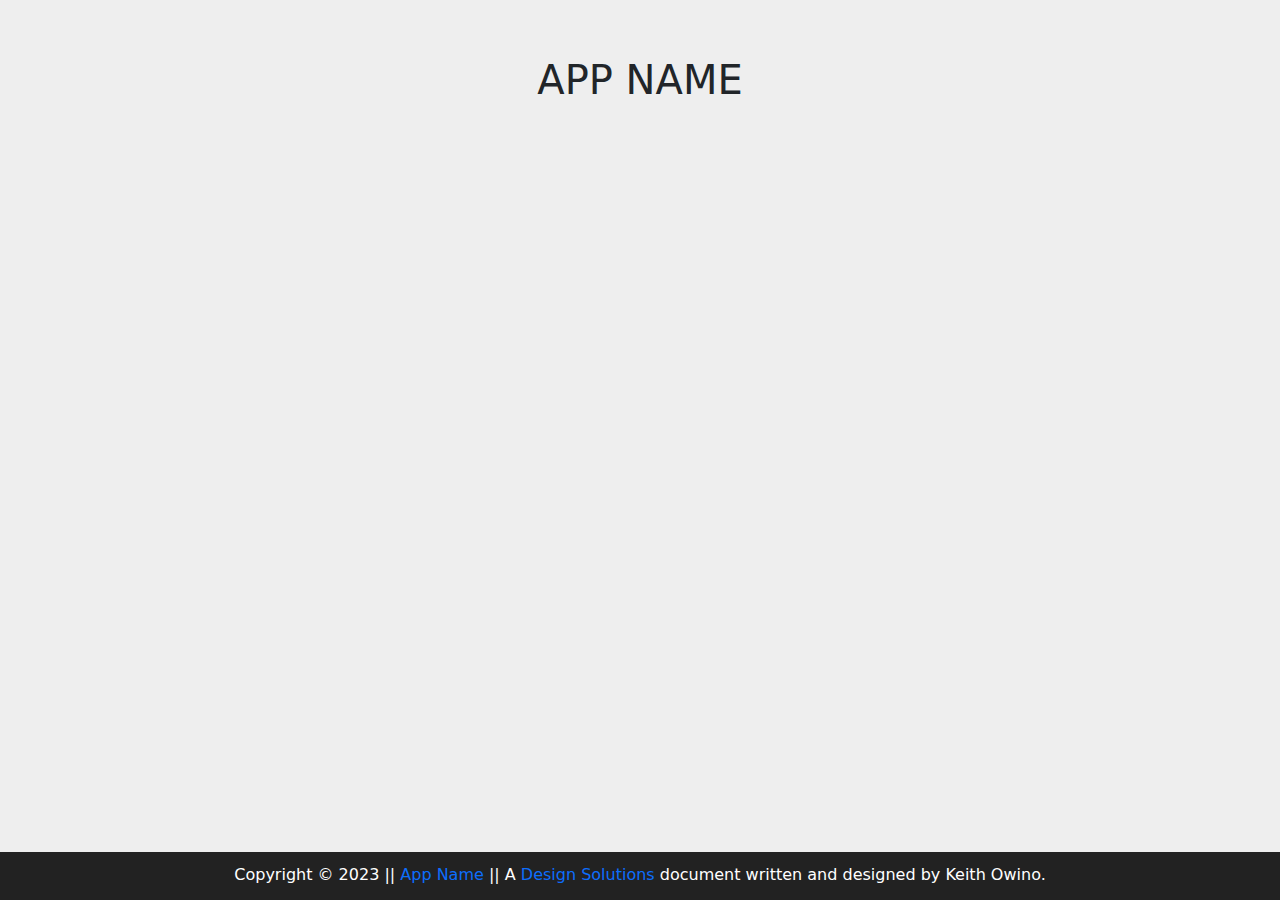
==== projects/odin-recipes/index.html @ 6f3988a5 "Add a LICENCE file, create a new project." ====
<!DOCTYPE html>
<html lang="en">
<head>
    <meta charset="UTF-8">
    <meta name="viewport" content="width=device-width, initial-scale=1.0">
    <meta http-equiv="X-UA-Compatible" content="IE=edge">
    <meta name="Author" content="Keith Owino">
    <meta name="revised" content="18/08/2023">
    <meta name="content" content="text/html">
    <meta name="description" content="This is a template document.">
    <title></title>

    <!-- STYLES -->
    <!-- BOOTSTRAP -->
    <link rel="stylesheet" href="./styles/bootstrap/css/bootstrap-grid.min.css">
    <link rel="stylesheet" href="./styles/bootstrap/css/bootstrap.min.css">
    <!-- MAIN -->
    <link rel="stylesheet" href="./styles/CSS/main-sass-compiler.css">
</head>
<body>
    <div id="clickToGoBackToTop"></div>
    <header>
        <div class="container-fluid">
            <div class="row">
                <div class="col-sm-12">
                    <div class="site-title-wrapper" id="l-title-wrapper">
                        <h1 class="s-t-s l-s-t-s" id="js-s-t-s"></h1>
                    </div>
                </div>
            </div>
        </div>
    </header>
    <main>
    </main>
    <footer>
        <div class="container-fluid">
            <div class="row">
                <div class="col-sm-12">
                    <div class="footnote-wrapper" id="footnote-wrapper">
                        <p class="footer-p" id="footnote">
                            Copyright <span>&copy;</span> 2023 <span class="footer-site-title">|| <a href="#clickToGoBackToTop" class="m-footnote-site-title-ref js-site-title-ref" title="Click to go back to top"></a> ||</span> A <a href="./static/404 template/four ow four.html" target="_blank" rel="noopener noreferrer" class="m-parent-site-ref" title="Parent site">design solutions</a> document written and designed by Keith Owino.
                        </p>
                    </div>
                </div>
            </div>
        </div>
    </footer>

    <!-- SCRIPTS -->
    <!-- BOOTSTRAP -->
    <script src="./styles/bootstrap/js/bootstrap.min.js"></script>
    <!-- MAIN -->
    <script src="scripts/main.js"></script>
</body>
</html>

<!-- 
    OFF CANVAS
    
    <span>
    &clubs;
    &Congruent;
    &equiv;
    &hercon;
    &plus;
    &female;
    &boxv;
    &male;
</span>

-->
---- projects/odin-recipes/styles/CSS/main-sass-compiler.css ----
* {
  margin: 0;
  padding: 0;
  box-sizing: border-box; }

body {
  background-color: #eee; }

footer {
  position: absolute;
  left: 0;
  right: 0;
  bottom: 0;
  height: 3em;
  background-color: #222; }

#footnote-wrapper {
  display: flex; }

#footnote {
  margin: 0.7em auto;
  color: #fff; }

.l-s-t-s {
  line-height: 4em;
  text-transform: uppercase;
  text-align: center; }

.m-footnote-site-title-ref, .m-parent-site-ref {
  text-decoration: none;
  text-transform: capitalize; }
  .m-footnote-site-title-ref:hover, .m-parent-site-ref:hover {
    color: white; }

/*# sourceMappingURL=main-sass-compiler.css.map */
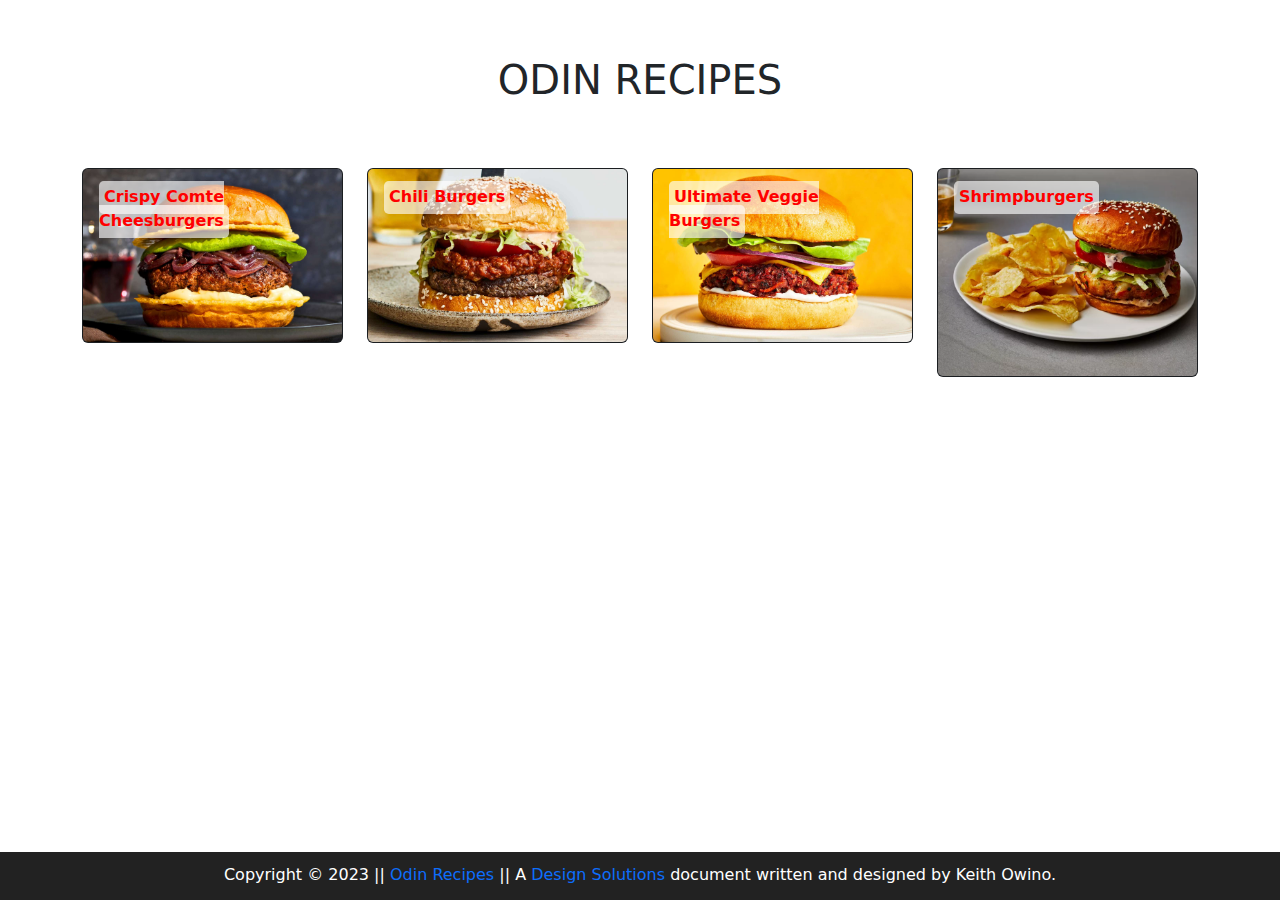
==== commit 0a5c0289: "Add recipe container and it's items" ====
--- a/projects/odin-recipes/index.html
+++ b/projects/odin-recipes/index.html
@@ -16,6 +16,8 @@
     <link rel="stylesheet" href="./styles/bootstrap/css/bootstrap.min.css">
     <!-- MAIN -->
     <link rel="stylesheet" href="./styles/CSS/main-sass-compiler.css">
+
+    <link rel="shortcut icon" href="static/images/site_icon_.svg" type="image/x-icon">
 </head>
 <body>
     <div id="clickToGoBackToTop"></div>
@@ -31,6 +33,42 @@
         </div>
     </header>
     <main>
+        <div class="container">
+            <div class="row">
+                <div class="col-sm-12 col-md-3">
+                    <div class="card text-bg-dark">
+                        <img src="static/images/001-crispy-comte-cheesburgers.jpg" class="card-img" alt="...">
+                        <div class="card-img-overlay">
+                            <a href="" class="m-recipe-ref card-title">crispy comte cheesburgers</a>
+                        </div>
+                    </div>
+                </div>
+                <div class="col-sm-12 col-md-3">
+                    <div class="card text-bg-dark">
+                        <img src="static/images/001-japanese-style-chili-burgers-with-yuzu-mayo.jpg" class="card-img" alt="...">
+                        <div class="card-img-overlay">
+                            <a href="" class="m-recipe-ref card-title">chili burgers</a>
+                        </div>
+                    </div>
+                </div>
+                <div class="col-sm-12 col-md-3">
+                    <div class="card text-bg-dark">
+                        <img src="static/images/001-ultimate-veggie-burgers.jpg" class="card-img" alt="...">
+                        <div class="card-img-overlay">
+                            <a href="" class="m-recipe-ref card-title">ultimate veggie burgers</a>
+                        </div>
+                    </div>
+                </div>
+                <div class="col-sm-12 col-md-3">
+                    <div class="card text-bg-dark">
+                        <img src="static/images/005-shrimpburgers.webp" class="card-img" alt="...">
+                        <div class="card-img-overlay">
+                            <a href="" class="m-recipe-ref card-title">shrimpburgers</a>
+                        </div>
+                    </div>
+                </div>
+            </div>
+        </div>
     </main>
     <footer>
         <div class="container-fluid">
--- a/projects/odin-recipes/styles/CSS/main-sass-compiler.css
+++ b/projects/odin-recipes/styles/CSS/main-sass-compiler.css
@@ -4,10 +4,10 @@
   box-sizing: border-box; }
 
 body {
-  background-color: #eee; }
+  background-color: #fff; }
 
 footer {
-  position: absolute;
+  position: fixed;
   left: 0;
   right: 0;
   bottom: 0;
@@ -32,4 +32,16 @@
   .m-footnote-site-title-ref:hover, .m-parent-site-ref:hover {
     color: white; }
 
+.m-recipe-ref {
+  text-decoration: none;
+  padding: 0.4em 0.3125em 0.5em;
+  background-color: #ffffffa2;
+  border-radius: 0.3em;
+  color: red;
+  font-weight: 700;
+  text-transform: capitalize; }
+  .m-recipe-ref:hover {
+    color: #b30000;
+    background-color: #fff; }
+
 /*# sourceMappingURL=main-sass-compiler.css.map */
